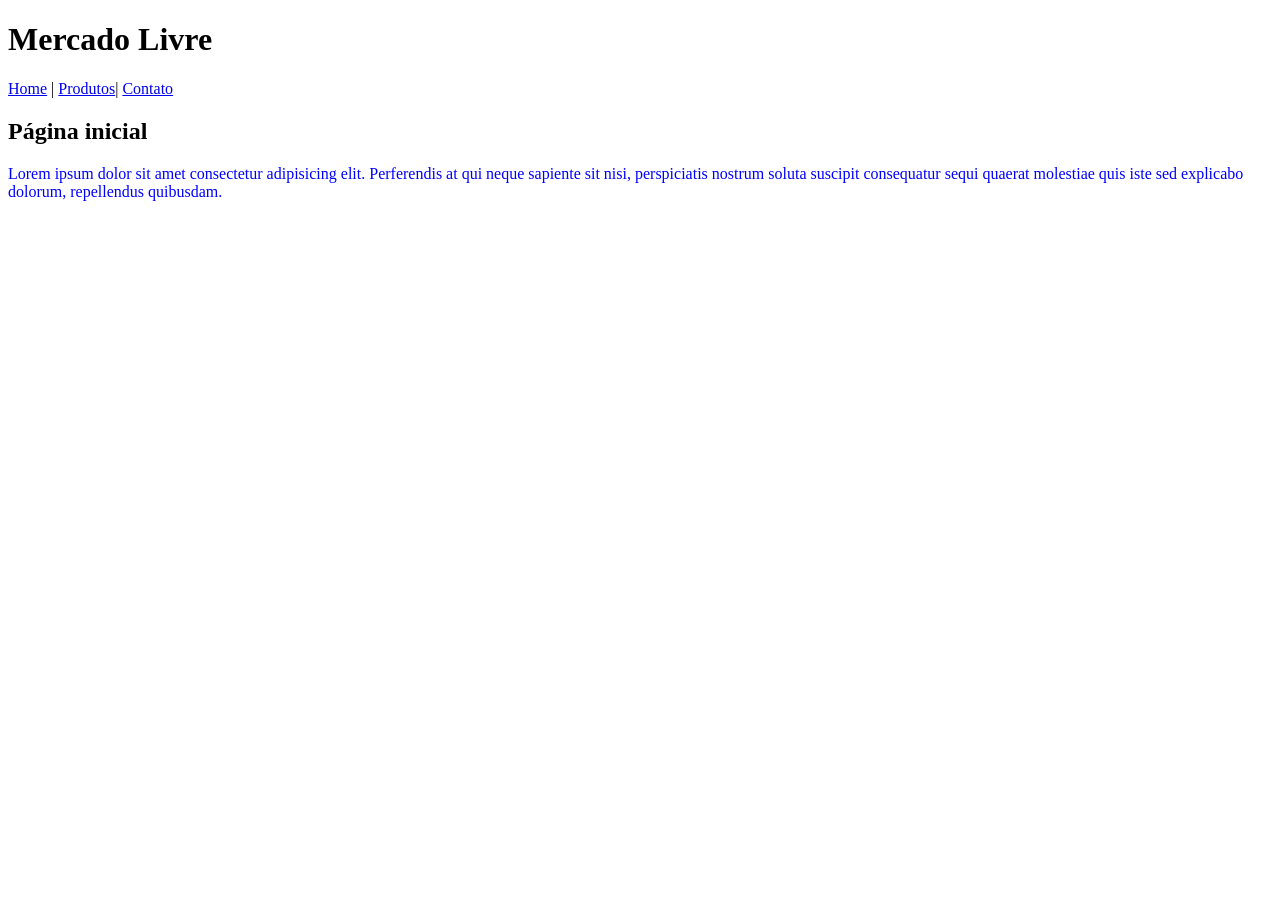
==== index.html @ 6f216d0a "first commit" ====
<!DOCTYPE html>
<html lang="en">
<head>
    <meta charset="UTF-8">
    <meta name="viewport" content="width=device-width, initial-scale=1.0">
    <title>Página principal</title>
    <link rel="stylesheet" href="css/estilo.css">
    <style>
    /*
    h2{
        color: red;
    }
    */
    
    </style>


</head>
<body>
    
    <h1>Mercado Livre</h1>
    <a href="index.html">Home</a> |
    <a href="produtos.html">Produtos</a>|
    <a href="contato.html">Contato</a>


    <h2>Página inicial</h2>

    <p>
        Lorem ipsum dolor sit amet consectetur adipisicing elit. 
        Perferendis at qui neque sapiente sit nisi, perspiciatis nostrum 
        soluta suscipit consequatur sequi quaerat molestiae quis iste sed 
        explicabo dolorum, repellendus quibusdam.
    </p>

</body>
</html>
---- css/estilo.css ----
p{
    color: red;
}

p{
    color: blue;
}







/*
#topo{
    
    background-color: yellow;
}

#rodapé{
    border: 2px solid grey;
   
}

.curso{
    background-color: lightgrey;
}

.curso-destaque{
    background-color: darkorange;
}




#topo{
    background-color: red;
}


#promocao{
    background-color: grey;
}

.destaque{
    background-color: orange;
}









h2{
    color: blue;
}

a{color: green;}

p{color: slateblue
}

li{
    border: solid 1px blue; background-color:lightblue
}

table{
    border: solid 5px darkred; background-color: orange;
}

td{
    border: solid 5px black; 
}
    */
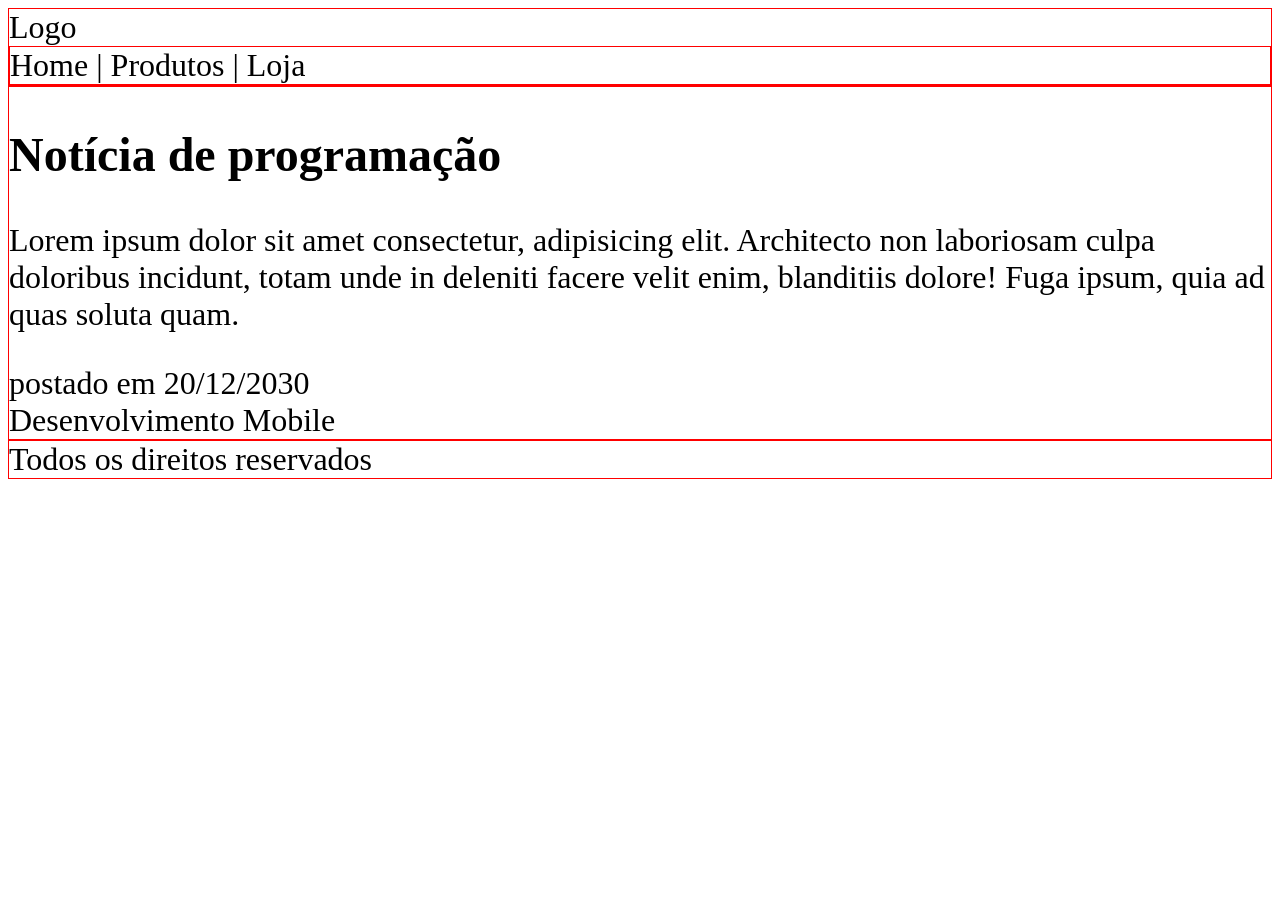
==== commit 772d2e09: "Adiciona aula 106 sobre tags HTML" ====
--- a/index.html
+++ b/index.html
@@ -3,35 +3,51 @@
 <head>
     <meta charset="UTF-8">
     <meta name="viewport" content="width=device-width, initial-scale=1.0">
-    <title>Página principal</title>
-    <link rel="stylesheet" href="css/estilo.css">
-    <style>
-    /*
-    h2{
-        color: red;
-    }
-    */
-    
+    <title>Tags</title>
+    <style> 
+
+        body{
+            font-size: 2rem;
+        }
+
+        header, main, nav, footer{
+            border: 1px solid red;
+
+        }
+
     </style>
+</head>
+<body>
+
+    <!-- Article, Section, Aside e Time-->
 
 
-</head>
-<body>
-    
-    <h1>Mercado Livre</h1>
-    <a href="index.html">Home</a> |
-    <a href="produtos.html">Produtos</a>|
-    <a href="contato.html">Contato</a>
+    <header>
+        Logo
+        <nav>
+        Home | Produtos | Loja
+        </nav>
+   </header>
 
 
-    <h2>Página inicial</h2>
+    <main>
+      <article>
+            <h1>Notícia de programação</h1>
+            <p>
+            Lorem ipsum dolor sit amet consectetur, adipisicing elit. 
+            Architecto non laboriosam culpa doloribus incidunt, 
+            totam unde in deleniti facere velit enim, blanditiis dolore! 
+            Fuga ipsum, quia ad quas soluta quam.
+            </p>
+            postado em <time>20/12/2030</time>
+            <section>Desenvolvimento Mobile</section>
+      
+        </article>
 
-    <p>
-        Lorem ipsum dolor sit amet consectetur adipisicing elit. 
-        Perferendis at qui neque sapiente sit nisi, perspiciatis nostrum 
-        soluta suscipit consequatur sequi quaerat molestiae quis iste sed 
-        explicabo dolorum, repellendus quibusdam.
-    </p>
+    </main>
 
+    <Footer>
+        Todos os direitos reservados
+    </Footer>
 </body>
 </html>
